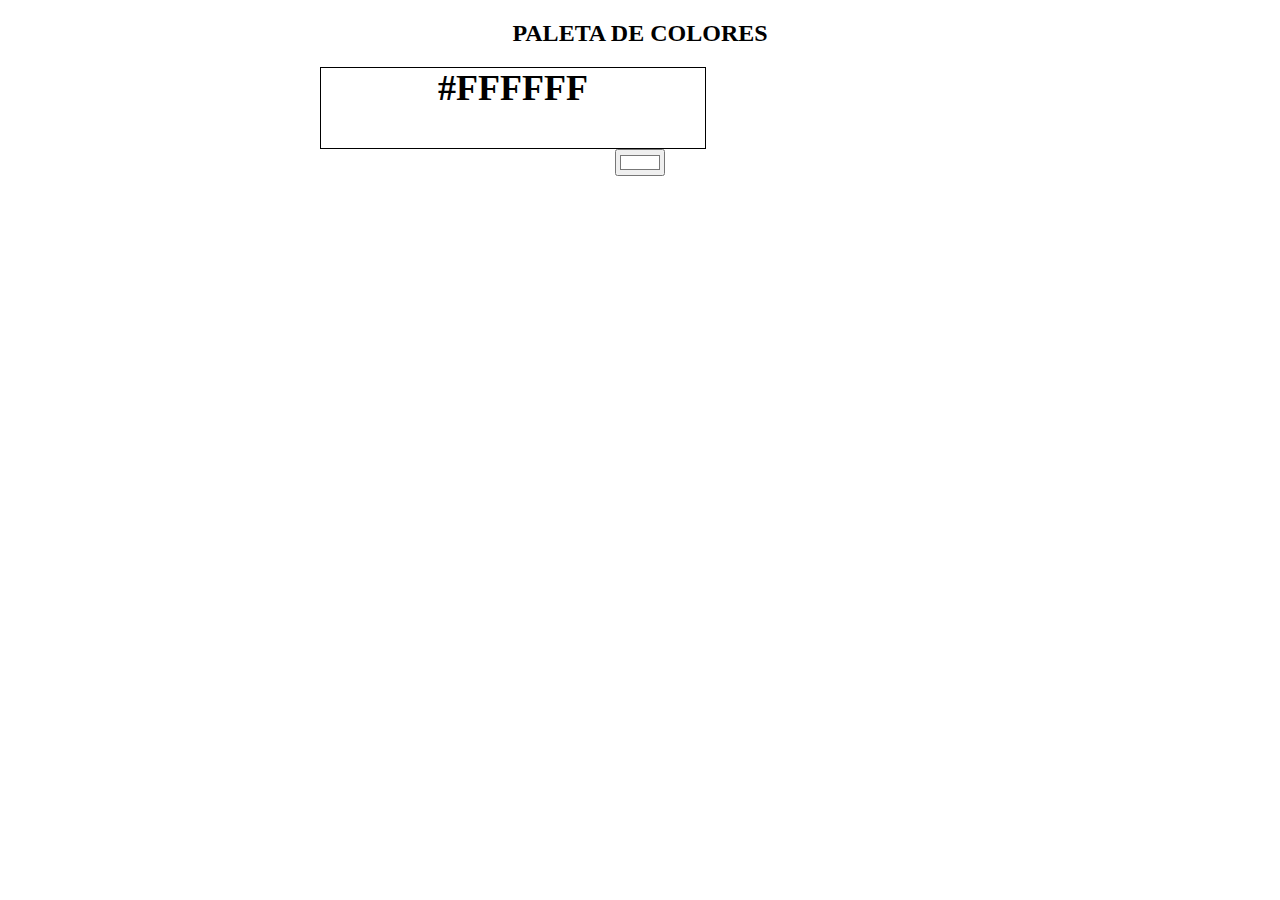
==== color.html @ ef58100a "creando index" ====
<!DOCTYPE html>
<html lang="en">
<head>
    <meta charset="UTF-8">
    <meta http-equiv="X-UA-Compatible" content="IE=edge">
    <meta name="viewport" content="width=device-width, initial-scale=1.0">
    <title>Document</title>

    <link rel="stylesheet" href="./css/normalize.css">
    <link rel="stylesheet" href="./css/style.css">
    <link rel="shortcut icon" href="./assets/javascript.ico" type="image/x-icon">
</head>
<body>

    <h2 style="text-align:center;">PALETA DE COLORES</h2>
    <div class="salida" id="salida">#ffffff</div>
     
    <div class="color-div"><!--value cambio el color-->
        <input type="color" value="#ffffff" id="color">
    </div>



    <script src="./js/color.js"> </script>
</body>
</html>
---- css/style.css ----
@import url('https://fonts.googleapis.com/css2?family=Noto+Sans&display=swap');

html,body{
margin:0;
padding:0;
}
.salida{
    text-transform:uppercase;
    text-align:center;
    font-weight: bold;
    font-size: 4vh;
    border: 1px solid #000;
    width: 30%;
    height:5rem;
    margin:0 25%;
}
.color-div{
    text-align:center;
}
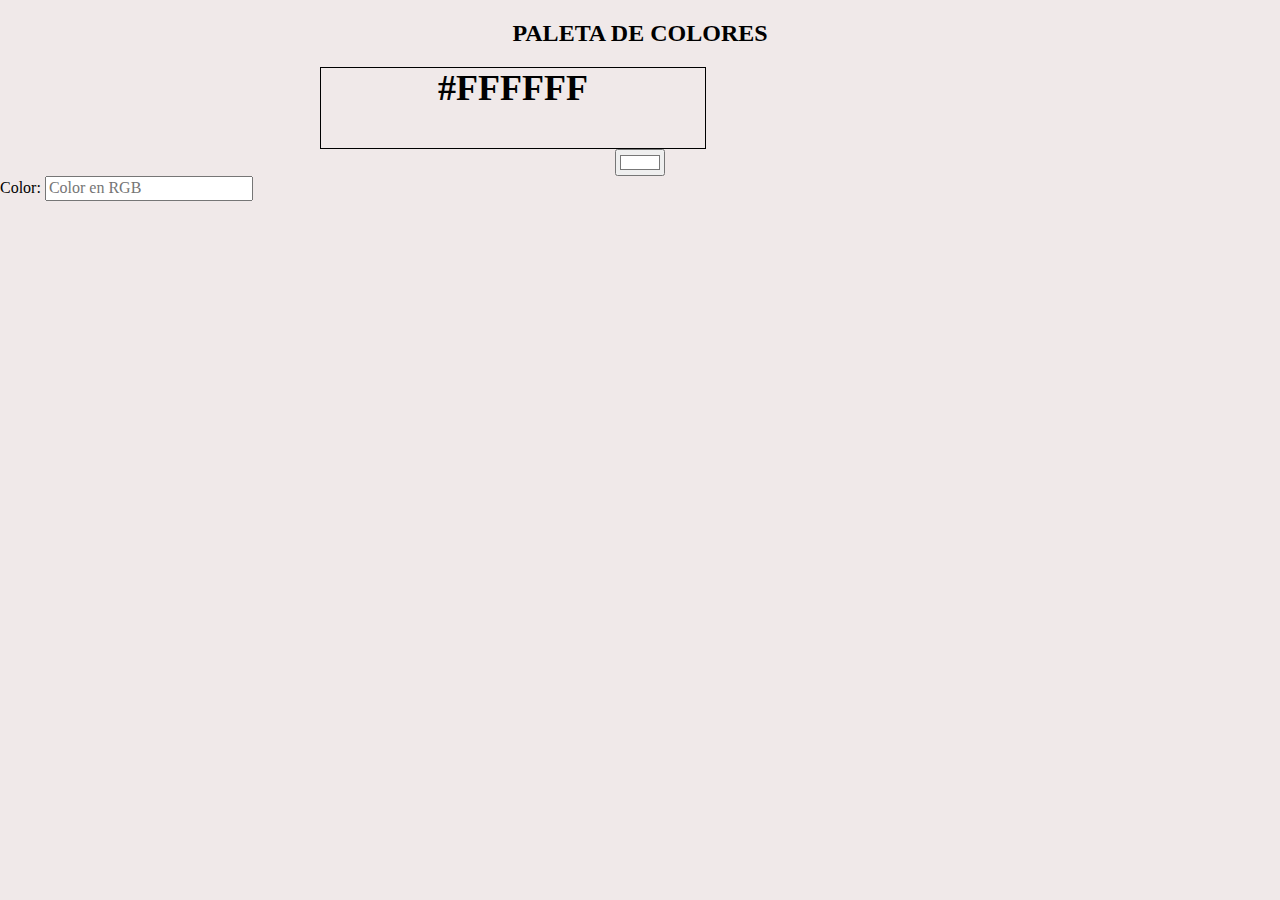
==== commit 5c082e91: "subir html de  noticia" ====
--- a/color.html
+++ b/color.html
@@ -18,6 +18,10 @@
     <div class="color-div"><!--value cambio el color-->
         <input type="color" value="#ffffff" id="color">
     </div>
+    <div class="caja-color">
+        <label for="color">Color: </label>
+        <input type="text" id="salidaTexto" placeholder="Color en RGB">
+    </div>
 
 
 
--- a/css/style.css
+++ b/css/style.css
@@ -1,9 +1,94 @@
-@import url('https://fonts.googleapis.com/css2?family=Noto+Sans&display=swap');
 
 html,body{
 margin:0;
 padding:0;
+background-color:rgb(240, 233, 233);
 }
+/*estilo del INDEX*/
+/**1ra CARD: paleta de colores**/
+.container-cards{
+    background-color: rgb(70, 16, 141);
+    max-width: 1200px;
+    margin:auto;
+    margin-top: 100px;
+    display:flex;
+    flex-wrap:wrap;
+    justify-content: center;
+}
+.card{
+    width: 300px;
+    margin: 10px;
+    transition: all 300ms;
+}
+.card:hover{
+    width: 350px;
+}
+.card .cover{
+    width: 100%;
+    height: 250px;
+    position: relative;
+    overflow: hidden;
+}
+.card:hover .cover img{
+    top: 0px;
+    filter: none;
+}
+
+.card .img-back{
+    width: 100%;
+    height: 200px;
+    position: absolute;
+    bottom: -80px;
+    left: 0;
+    background-size: cover;
+    border-radius: 20px;
+    transition: all 300ms;
+}
+
+.card:nth-of-type(1) .img-back{
+    background-image: url(../assets/img/negro.png);
+}
+
+.card:hover .img-back{
+    bottom: -40px;
+}
+
+.card .description{
+    background: white;
+    margin-top: -10px;
+    padding: 20px;
+    border-radius: 0px 0px 20px 20px;
+    transition: all 300ms;
+}
+
+.card:hover .description{
+    padding: 40px;
+}
+
+.card .description h2{
+    margin-top: 10px;
+}
+
+.card .description p{
+    margin-top: 10px;
+}
+
+.card .description input{
+    padding: 10px 40px;
+    margin-top: 20px;
+    border: none;
+    background: #A6359D;
+    color: white;
+    font-size: 14px;
+    cursor: pointer;
+    border-radius: 8px;
+    transition: all 300ms;
+}
+
+.card .description input:hover{
+    background: #83277b;
+}
+/*Estilo: color de paleta*/
 .salida{
     text-transform:uppercase;
     text-align:center;
@@ -16,4 +101,4 @@
 }
 .color-div{
     text-align:center;
-}+}
